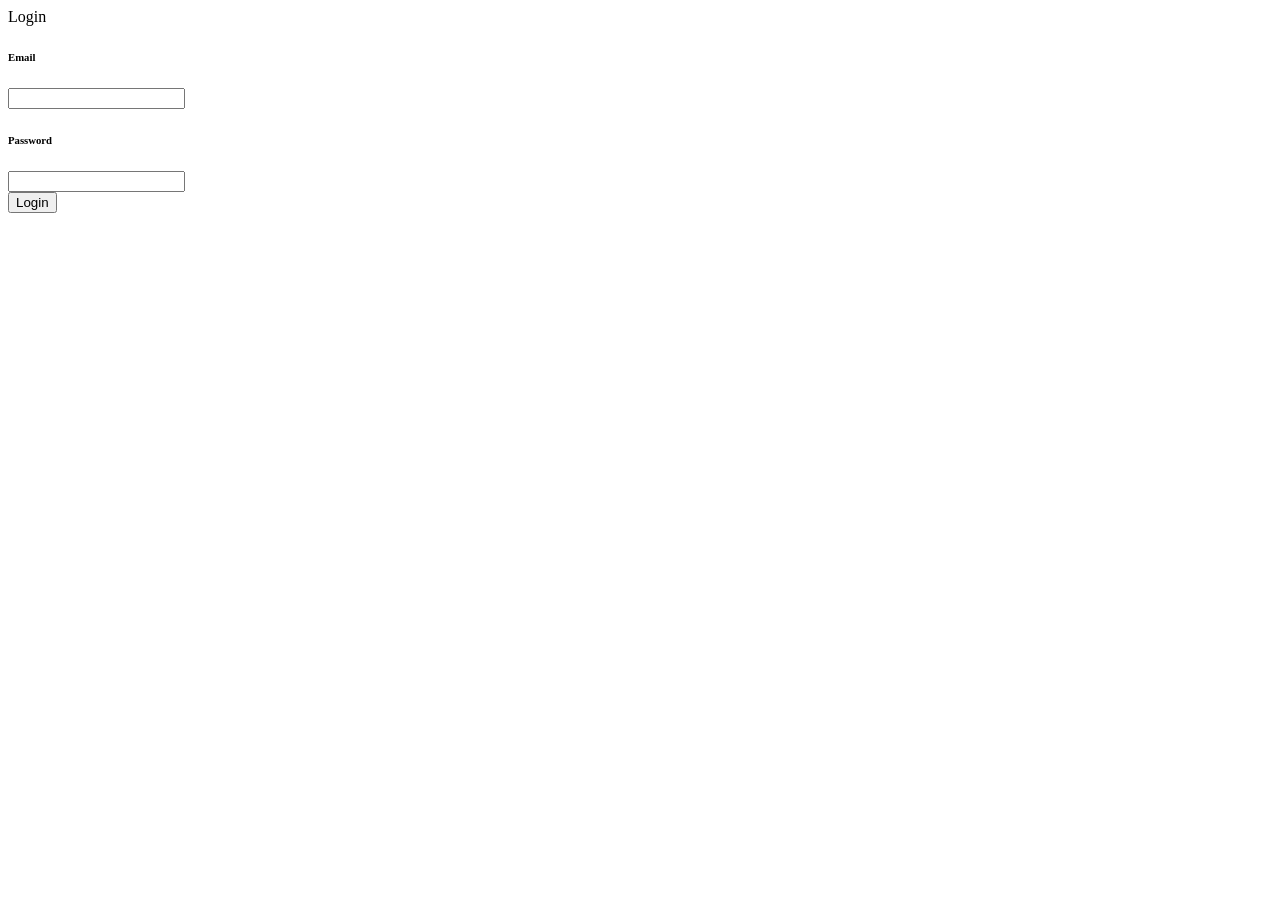
==== login.html @ 1317880e "feat: added functions to convert excel data into json format, added login feature to authenticate us" ====
<!DOCTYPE html>
<html lang="en">
<head>
    <meta charset="UTF-8">
    <meta name="viewport" content="width=device-width, initial-scale=1.0">
    <title>Login</title>
    <script src="https://ajax.googleapis.com/ajax/libs/jquery/3.7.1/jquery.min.js"></script>
    <link rel="stylesheet" href="/Javascript/style.css">
    <link rel="stylesheet" href="style.css">
</head>
<body>
    <div class="container d-flex min-vh-100 align-items-center justify-content-center">
        <div class="row">
            <div class="card">
                <div class="card-body">
                    <div class="card-title">
                        <div class="col-12 text-center">
                            <div class="fs-1 text-primary">Login</div>
                        </div>
                    </div>
                    <form id="submitForm" action="">
                        <div class="row">
                            <div class="col-12 mt-3">
                                <div>
                                    <h6>Email</h6>
                                    <input type="email" class="form-control" name="email" id="email" required>
                                </div>
                            </div>
                            <div class="col-12 mt-3">
                                <div>
                                    <h6>Password</h6>
                                    <input type="password" class="form-control" name="password" id="password" required>
                                </div>
                            </div>
                            <div class="col-4 mt-3">
                            <button type="submit" class="btn btn-primary">Login</button>
                            </div>
                        </div>
                    </form>
                </div>
            </div>
        </div>
    </div>
    <script src="login.js"></script>
</body>
</html>
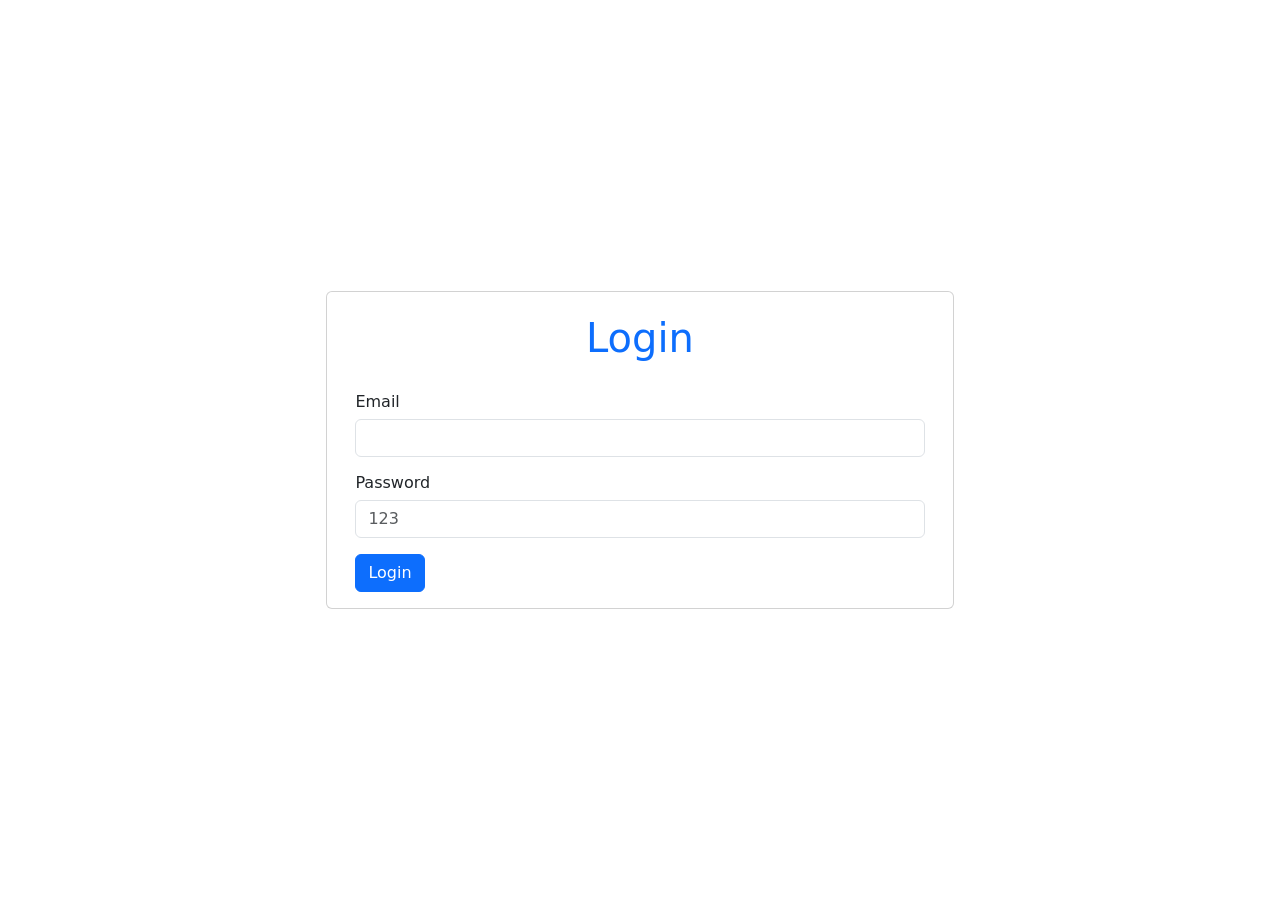
==== commit a3b5c11e: "feat: improved slider functionality" ====
--- a/login.html
+++ b/login.html
@@ -5,7 +5,8 @@
     <meta name="viewport" content="width=device-width, initial-scale=1.0">
     <title>Login</title>
     <script src="https://ajax.googleapis.com/ajax/libs/jquery/3.7.1/jquery.min.js"></script>
-    <link rel="stylesheet" href="/Javascript/style.css">
+    <!-- <link rel="stylesheet" href="/Javascript/style.css"> -->
+    <link href="https://cdn.jsdelivr.net/npm/bootstrap@5.3.0/dist/css/bootstrap.min.css" rel="stylesheet">
     <link rel="stylesheet" href="style.css">
 </head>
 <body>
@@ -29,7 +30,7 @@
                             <div class="col-12 mt-3">
                                 <div>
                                     <h6>Password</h6>
-                                    <input type="password" class="form-control" name="password" id="password" required>
+                                    <input type="password" placeholder="123" class="form-control" name="password" id="password" required>
                                 </div>
                             </div>
                             <div class="col-4 mt-3">
--- a/style.css
+++ b/style.css
@@ -0,0 +1,127 @@
+body{
+    overflow: hidden;
+}
+.bi{
+    cursor: pointer;
+}
+/* =============================== */
+  .nav-slider-container {
+    display: flex;
+    align-items: center;
+    border-bottom: 1px solid #dee2e6;
+    background: #fff;
+    padding: 0 10px;
+}
+ 
+.nav-slider {
+    display: flex;
+    overflow-x: auto;
+    white-space: nowrap;
+    scrollbar-width: none;
+    -ms-overflow-style: none;
+    scroll-behavior: smooth;
+    gap: 2rem;
+    padding: 10px 0;
+}
+ 
+.nav-slider::-webkit-scrollbar {
+    display: none;
+}
+ 
+.nav-item-link {
+    text-decoration: none;
+    color: #6c757d;
+    font-weight: 500;
+    font-size: 0.9rem;
+    position: relative;
+    padding: 5px 0;
+}
+ 
+.nav-item-link.active {
+    color: #00a651;
+}
+ 
+.nav-item-link.active::after {
+    content: '';
+    position: absolute;
+    bottom: -11px;
+    left: 0;
+    right: 0;
+    height: 3px;
+    background-color: #00a651;
+}
+ 
+.slider-arrow {
+    color: #6c757d;
+    cursor: pointer;
+    padding: 0 10px;
+}
+/* Mapping table styles */
+.mapping-row {
+    margin-bottom: 8px;
+}
+
+.source-cell {
+    min-height: 50px;
+    display: flex;
+    align-items: center;
+    font-size: 14px;
+}
+
+.slot-cell {
+    min-height: 50px;
+    background: #f8f9fa;
+    border: 1px solid #dee2e6 !important;
+    transition: all 0.2s;
+}
+
+.slot-cell.drag-over {
+    background: #e7f3ff;
+    border-color: #0d6efd !important;
+    border-style: solid !important;
+}
+
+.dropped-card {
+    font-size: 14px;
+}
+
+.account-card {
+    cursor: grab;
+    padding: 10px;
+    margin-bottom: 8px;
+    background: white;
+    border: 1px solid #dee2e6;
+    border-radius: 4px;
+    font-size: 14px;
+}
+
+.account-card:hover {
+    background: #f8f9fa;
+}
+
+.account-card:active {
+    cursor: grabbing;
+}
+
+#a-accountContainer {
+    max-height: 60vh;
+    overflow-y: auto;
+    scrollbar-width: none;    
+    -ms-overflow-style: none;  
+}
+
+#mappingTableBody {
+    max-height: 65vh;
+    overflow-y: auto;
+    scrollbar-width: none;    
+    -ms-overflow-style: none;  
+}
+.account-card.dragging {
+    opacity: 0.5;
+}
+
+.slot-cell.drag-over {
+    background: #e7f3ff !important;
+    border-color: #0d6efd !important;
+    border-style: solid !important;
+}
